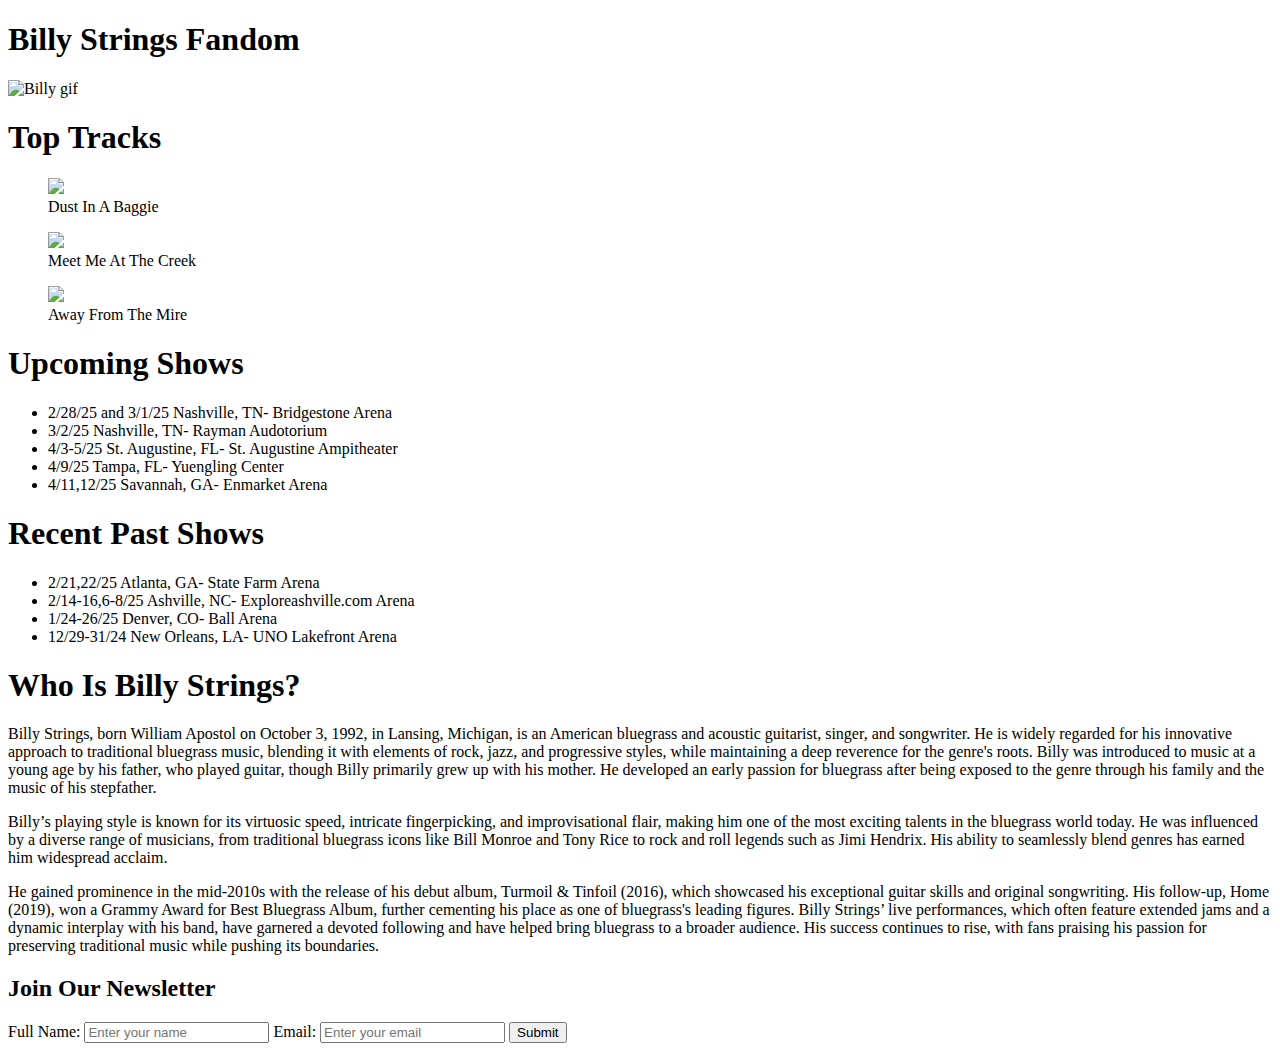
==== index.html @ feb97395 "Add files via upload" ====
<!DOCTYPE html>
<html lang="en">
<head>
<meta charset="UTF-8">
<meta name="viewport" content="width=device-width, initial-scale=1.0">
<title>Billy Strings Fandom</title>
<link rel="stylesheet" href="styles.css">
</head>

    <body>
        <div class="headerDiv">
            <h1>Billy Strings Fandom</h1>
            <img src="images/giphy.gif" class="image" alt="Billy gif">
        </div>

        <div class="tracksDiv">
            <h1>Top Tracks</h1>
                <div class="image_container">
                    <figure>
                        <img src="images/EP.jpg" class="image">
                        <a href="https://www.uoregon.edu/" class="contact-link"></a>
                        <figcaption>Dust In A Baggie</figcaption>
                    </figure>
                    <figure>
                        <img src="images/Tinfoil.jpg" class="image">
                        <figcaption>Meet Me At The Creek</figcaption>
                    </figure>
                    <figure>
                        <img src="images/Home.jpg" class="image">
                        <figcaption>Away From The Mire</figcaption>
                    </figure> 
        </div>

        </div>


        <div class="shows">
        <div class="upcoming">
            <h1>Upcoming Shows</h1>
                <p>
                    <ul>
                        <li>2/28/25 and 3/1/25 Nashville, TN- Bridgestone Arena</li>
                        <li>3/2/25 Nashville, TN- Rayman Audotorium</li>
                        <li>4/3-5/25 St. Augustine, FL- St. Augustine Ampitheater</li>
                        <li>4/9/25 Tampa, FL- Yuengling Center</li>
                        <li>4/11,12/25 Savannah, GA- Enmarket Arena</li>
                    </ul>
                </p>
        </div>

        <div class="recent">
            <h1>Recent Past Shows</h1>
                <p>
                    <ul>
                        <li>2/21,22/25 Atlanta, GA- State Farm Arena</li>
                        <li>2/14-16,6-8/25 Ashville, NC- Exploreashville.com Arena</li>
                        <li>1/24-26/25 Denver, CO- Ball Arena</li>
                        <li>12/29-31/24 New Orleans, LA- UNO Lakefront Arena</li>    
                    </ul>
                </p>
        </div>
        </div>

        <div class="bio">
            <h1>Who Is Billy Strings?</h1>
                <p>Billy Strings, born William Apostol on October 3, 1992, in Lansing, Michigan, is an American bluegrass and acoustic guitarist, singer, and songwriter. He is widely regarded for his innovative approach to traditional bluegrass music, blending it with elements of rock, jazz, and progressive styles, while maintaining a deep reverence for the genre's roots. Billy was introduced to music at a young age by his father, who played guitar, though Billy primarily grew up with his mother. He developed an early passion for bluegrass after being exposed to the genre through his family and the music of his stepfather.</p>
                <p>Billy’s playing style is known for its virtuosic speed, intricate fingerpicking, and improvisational flair, making him one of the most exciting talents in the bluegrass world today. He was influenced by a diverse range of musicians, from traditional bluegrass icons like Bill Monroe and Tony Rice to rock and roll legends such as Jimi Hendrix. His ability to seamlessly blend genres has earned him widespread acclaim.</p>
                <p>He gained prominence in the mid-2010s with the release of his debut album, Turmoil & Tinfoil (2016), which showcased his exceptional guitar skills and original songwriting. His follow-up, Home (2019), won a Grammy Award for Best Bluegrass Album, further cementing his place as one of bluegrass's leading figures. Billy Strings’ live performances, which often feature extended jams and a dynamic interplay with his band, have garnered a devoted following and have helped bring bluegrass to a broader audience. His success continues to rise, with fans praising his passion for preserving traditional music while pushing its boundaries.</p>
                
        </div>

        <div id="signup-form" class="form-popup">
            <form class="form-container">
                <h2>Join Our Newsletter</h2>
                    <label for="name">Full Name:</label>
                        <input type="text" id="name" name="fullname" placeholder="Enter your name" required>
                    <label for="email">Email:</label>
                        <input type="email" id="email" name="email" placeholder="Enter your email" required> 
            
                <button type="submit" class="btn">Submit</button>
            </form>
        </div>
        

</body>




</html>
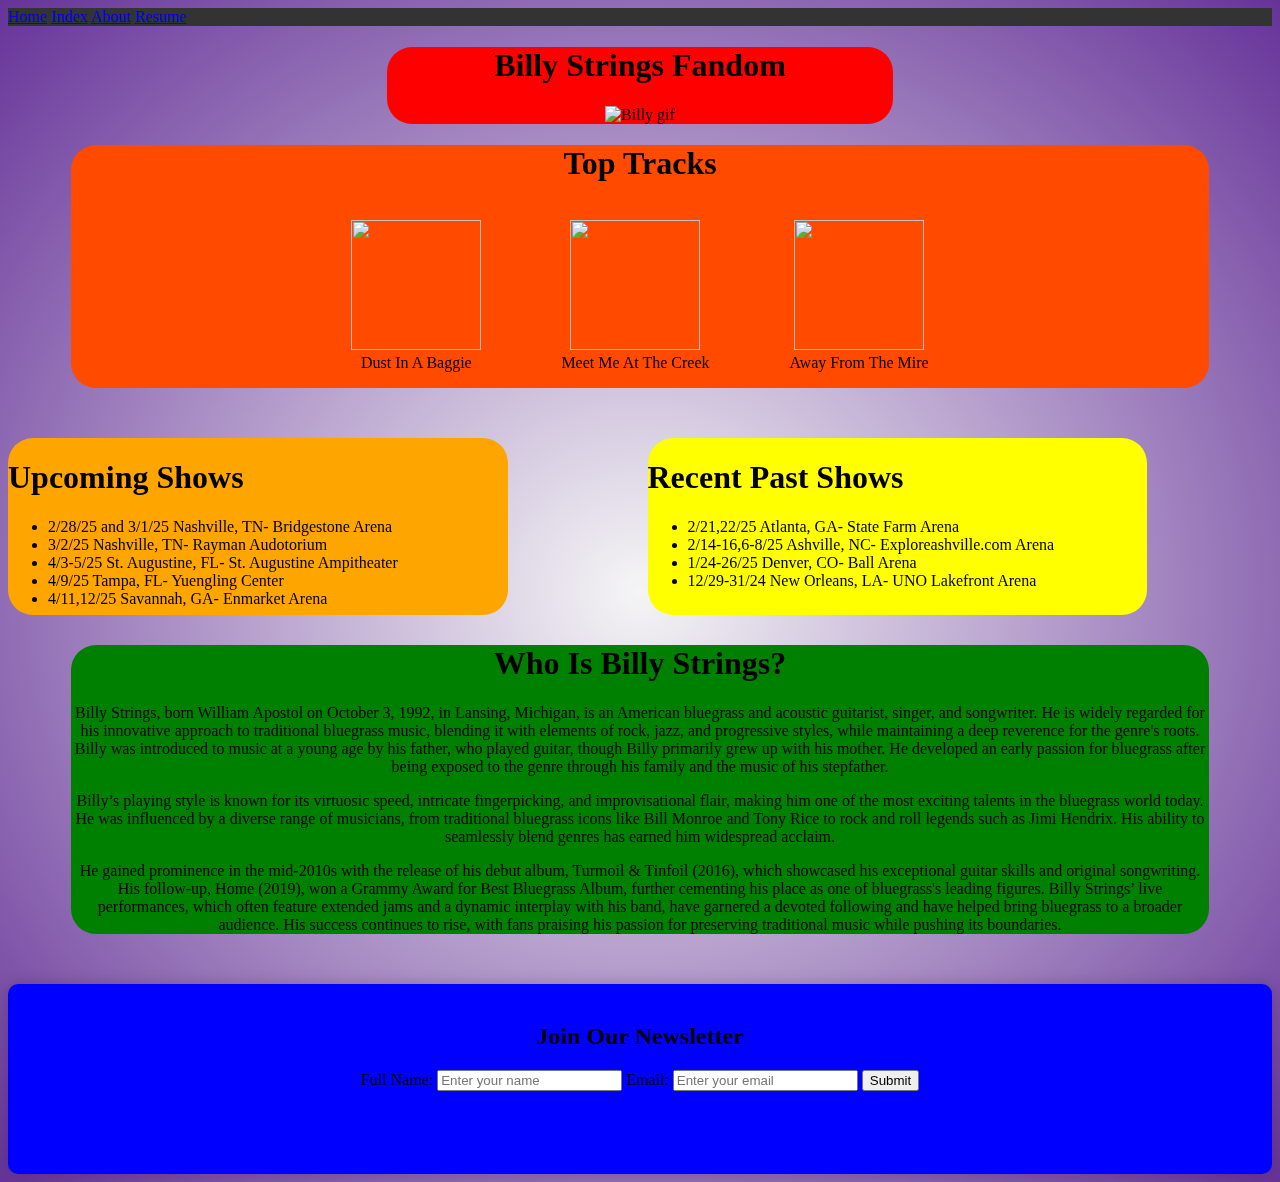
==== commit f223302c: "Update index.html" ====
--- a/index.html
+++ b/index.html
@@ -8,6 +8,12 @@
 </head>
 
     <body>
+        <div class="nav-bar">
+            <a class="nav-bar" href="#index">Home</a>
+            <a href="#index">Index</a>
+            <a href="#jabout">About</a>
+            <a href="#resume">Resume</a>
+        </div>
         <div class="headerDiv">
             <h1>Billy Strings Fandom</h1>
             <img src="images/giphy.gif" class="image" alt="Billy gif">
@@ -87,4 +93,4 @@
 
 
 
-</html>+</html>
--- a/styles.css
+++ b/styles.css
@@ -0,0 +1,143 @@
+.headerDiv {
+    height: 10%;
+    width: 40%;
+    background-color: red;
+    margin: auto;
+    text-align: center;
+    border-radius: 25px;
+}
+
+.tracksDiv {
+    height: 20%;
+    width: 90%;
+    background-color: #ff4a00;
+    margin: auto;
+    text-align: center;
+    border-radius: 25px;
+    
+}
+
+.grid-item:hover img {
+    transform: scale(1.05);
+}
+
+.image_container{
+    display: flex;
+    flex-wrap: wrap;
+    justify-content: center;
+
+}
+.image {
+    height: 130px;
+    width: 130px;
+    flex: 1 1;
+}
+
+.upcoming {
+    height: 75%;
+    width: 80%;
+    background-color: orange;
+    margin-top: 50px;
+    border-radius: 25px;
+}
+
+.recent {
+    height: 75%;
+    width: 80%;
+    background-color: yellow;
+    margin-top: 50px;
+    border-radius: 25px;
+   
+}
+
+.shows {
+    display: grid;
+    grid-template-columns: repeat(2, 1fr);
+        justify-content: center;
+        gap: 15px;
+
+}
+
+.bio {
+    height: 70%;
+    width: 90%;
+    background-color: green;
+    margin-top: 50px;
+    margin: auto;
+    text-align: center;
+    border-radius: 25px;
+}
+
+.nav-bar {
+    position: sticky;
+    top: 0;
+    background-color: #333;
+    z-index: 1000; /* so that your nav bar is always on top */
+    /* Additional styling */
+    }
+
+
+.form-popup {
+    height: 150px;
+    /*width: 300px;*/
+    background: blue;
+    padding: 20px;
+    border-radius: 10px;
+    box-shadow: 0 0 15px rgba(0, 0, 0, 0.2);
+    flex: 1 1;
+    margin-top: 50px;
+    text-align: center;
+
+}
+
+.gif {
+    height: 72px;
+    width: 72px;
+}
+
+body::before {
+    content: '';
+    position: fixed;               /* Fixed position covers entire viewport */
+    top: 0;
+    left: 0;
+    width: 100%;
+    height: 100%;
+    background-image: url(images/Concert.jpg) ; 
+    z-index: -1;                  
+}
+
+@media (max-width: 768px) {
+    body {
+        padding: 20px 10px;        
+    }
+
+    section {
+        flex: 1 1 100%;           
+    }
+
+    header h1 {
+        font-size: 2em;           
+    }
+
+    .image-container {
+        height: auto;             
+    }
+}
+
+@media screen and (max-height: 425px) and (min-aspect-ratio: 7/4) {
+    body {
+    background-color: dodgerblue;
+    background-image: radial-gradient(whitesmoke, dodgerblue)
+    }
+    h1, h2 {
+    font-size: 1.5rem;
+    }
+
+   }
+
+   @media screen and (min-width: 992px) {
+    body {
+    background-color: rebeccapurple;
+    background-image: radial-gradient(whitesmoke, rebeccapurple)
+    }
+   }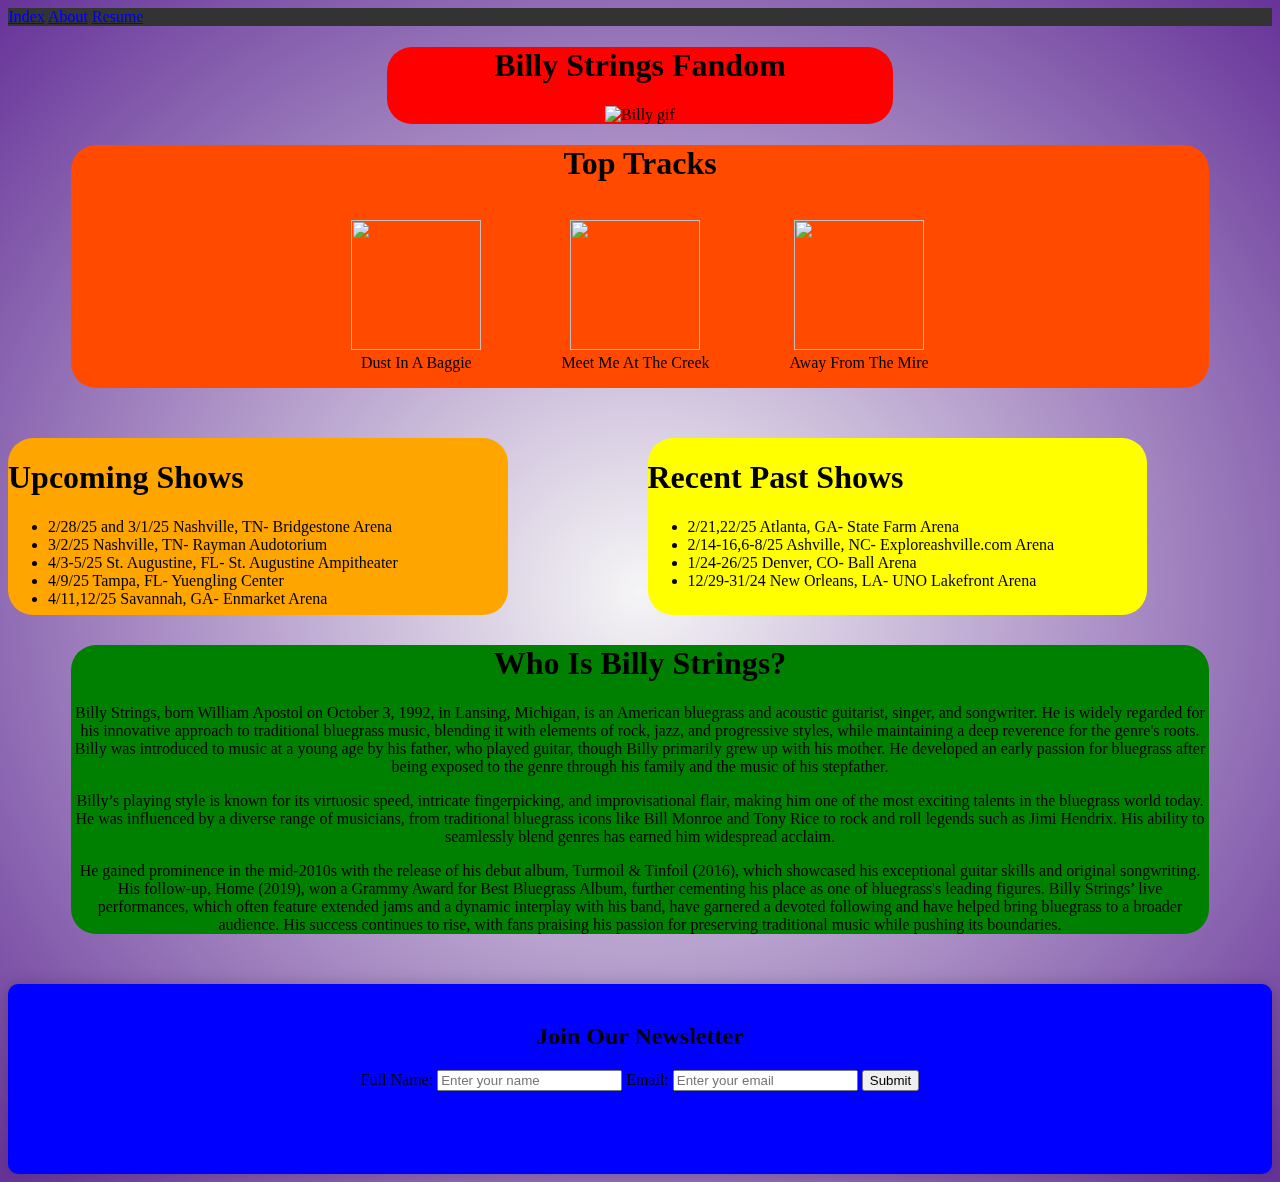
==== commit 49fd9ae4: "Update index.html" ====
--- a/index.html
+++ b/index.html
@@ -9,7 +9,6 @@
 
     <body>
         <div class="nav-bar">
-            <a class="nav-bar" href="#index">Home</a>
             <a href="#index">Index</a>
             <a href="#jabout">About</a>
             <a href="#resume">Resume</a>
--- a/styles.css
+++ b/styles.css
@@ -6,6 +6,14 @@
     text-align: center;
     border-radius: 25px;
 }
+
+.nav-bar {
+    position: sticky;
+    top: 0;
+    background-color: #333;
+    z-index: 1000; /* so that your nav bar is always on top */
+    /* Additional styling */
+    }
 
 .tracksDiv {
     height: 20%;
@@ -140,4 +148,4 @@
     background-color: rebeccapurple;
     background-image: radial-gradient(whitesmoke, rebeccapurple)
     }
-   }+   }
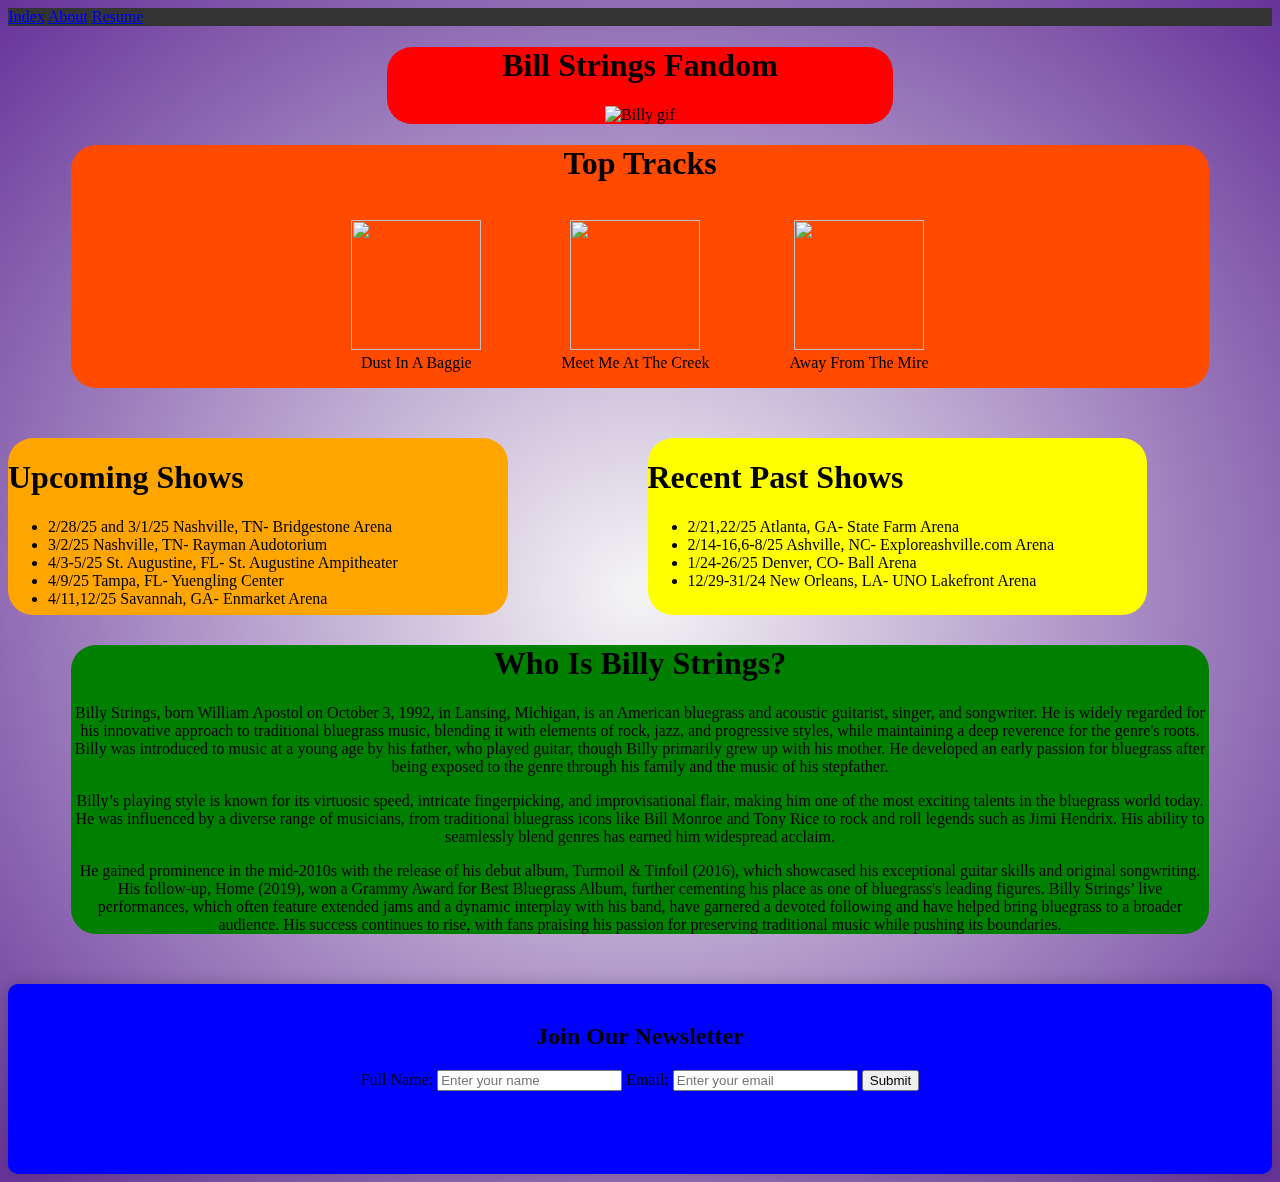
==== commit d5f9d9d6: "Update index.html" ====
--- a/index.html
+++ b/index.html
@@ -14,7 +14,7 @@
             <a href="#resume">Resume</a>
         </div>
         <div class="headerDiv">
-            <h1>Billy Strings Fandom</h1>
+            <h1>Bill Strings Fandom</h1>
             <img src="images/giphy.gif" class="image" alt="Billy gif">
         </div>
 
